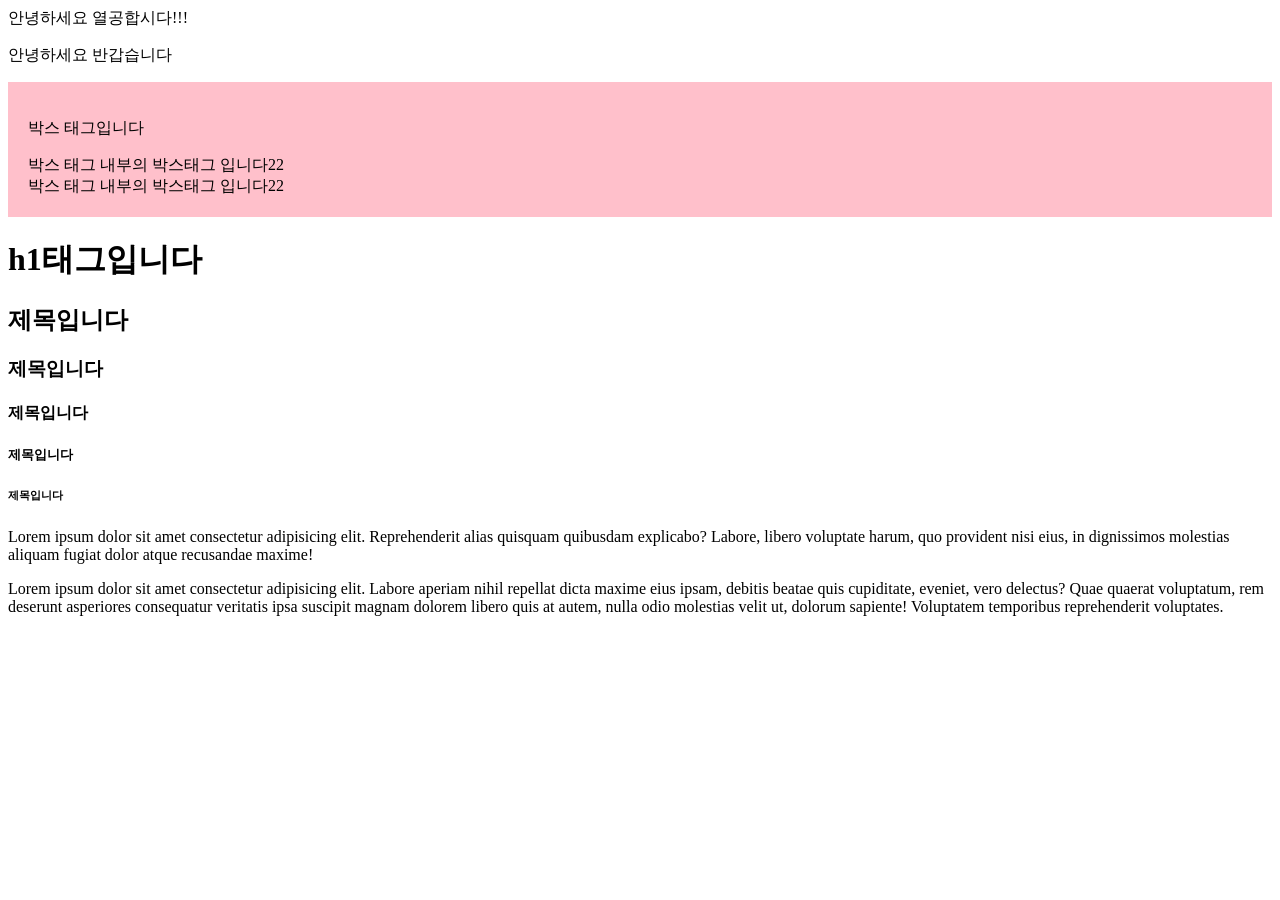
==== index.html @ 48af5830 "first commit" ====
<!doctype html>
<html lang="en">
    <head>
        <meta charset="UTF-8" />
        <meta name="viewport" content="width=device-width, initial-scale=1.0" />
        <title>후츠릿의 웹페이지</title>
    </head>
    <body>
        안녕하세요 열공합시다!!!
        <p>안녕하세요 반갑습니다</p>
        <div style="background-color: pink; padding: 20px">
            <p>박스 태그입니다</p>
            <div>박스 태그 내부의 박스태그 입니다22</div>
            <div>박스 태그 내부의 박스태그 입니다22</div>
        </div>
        <!-- 텍스트 관련 영역입니다 -->
        <div>
            <!-- 제목태그 -->
            <h1>h1태그입니다</h1>
            <h2>제목입니다</h2>
            <h3>제목입니다</h3>
            <h4>제목입니다</h4>
            <h5>제목입니다</h5>
            <h6>제목입니다</h6>

            <!-- 단락, 단어태그 -->
            <p>
                Lorem ipsum dolor sit amet consectetur adipisicing elit.
                Reprehenderit alias quisquam quibusdam explicabo? Labore, libero
                voluptate harum, quo provident nisi eius, in dignissimos
                molestias aliquam fugiat dolor atque recusandae maxime!
            </p>
            <p>
                Lorem ipsum dolor sit amet consectetur adipisicing elit. Labore
                aperiam nihil repellat dicta maxime eius ipsam, debitis beatae
                quis cupiditate, eveniet, vero delectus? Quae quaerat
                voluptatum, rem deserunt asperiores consequatur veritatis ipsa
                suscipit magnam dolorem libero quis at autem, nulla odio
                molestias velit ut, dolorum sapiente! Voluptatem temporibus
                reprehenderit voluptates.
            </p>
        </div>
    </body>
</html>
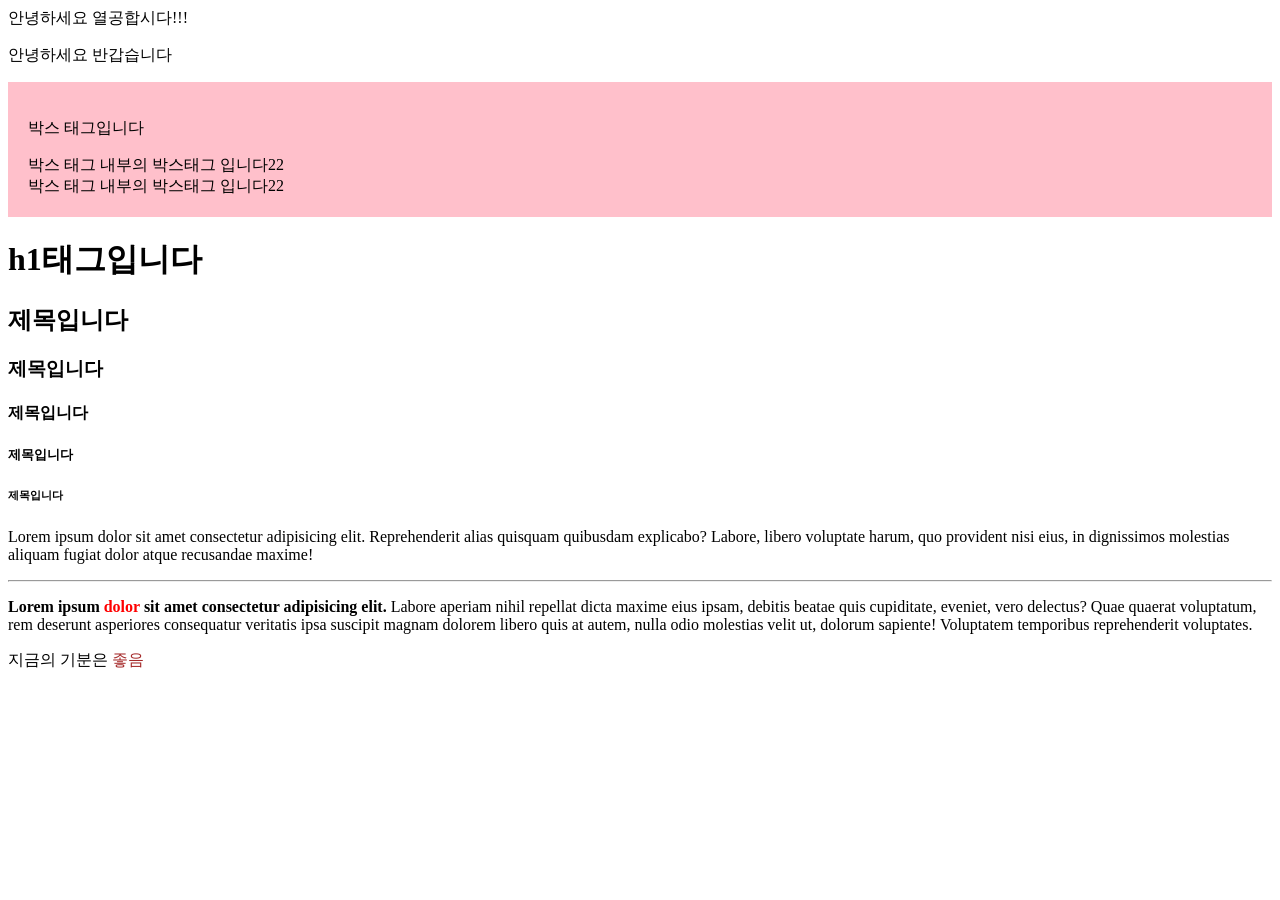
==== commit cd7fae21: "단 어 태 그 추 가" ====
--- a/index.html
+++ b/index.html
@@ -30,15 +30,22 @@
                 voluptate harum, quo provident nisi eius, in dignissimos
                 molestias aliquam fugiat dolor atque recusandae maxime!
             </p>
+            <hr />
             <p>
-                Lorem ipsum dolor sit amet consectetur adipisicing elit. Labore
-                aperiam nihil repellat dicta maxime eius ipsam, debitis beatae
-                quis cupiditate, eveniet, vero delectus? Quae quaerat
+                <strong>
+                    Lorem ipsum <span style="color: red">dolor</span> sit amet
+                    consectetur adipisicing elit.
+                </strong>
+                Labore aperiam nihil repellat dicta maxime eius ipsam, debitis
+                beatae quis cupiditate, eveniet, vero delectus? Quae quaerat
                 voluptatum, rem deserunt asperiores consequatur veritatis ipsa
                 suscipit magnam dolorem libero quis at autem, nulla odio
                 molestias velit ut, dolorum sapiente! Voluptatem temporibus
                 reprehenderit voluptates.
             </p>
+
+            <!--  미션: 지금의 기분을 한줄로 적으세요. 적절한 텍스트 태그로 감싸서 -->
+            <p>지금의 기분은 <span style="color: brown">좋음</span></p>
         </div>
     </body>
 </html>
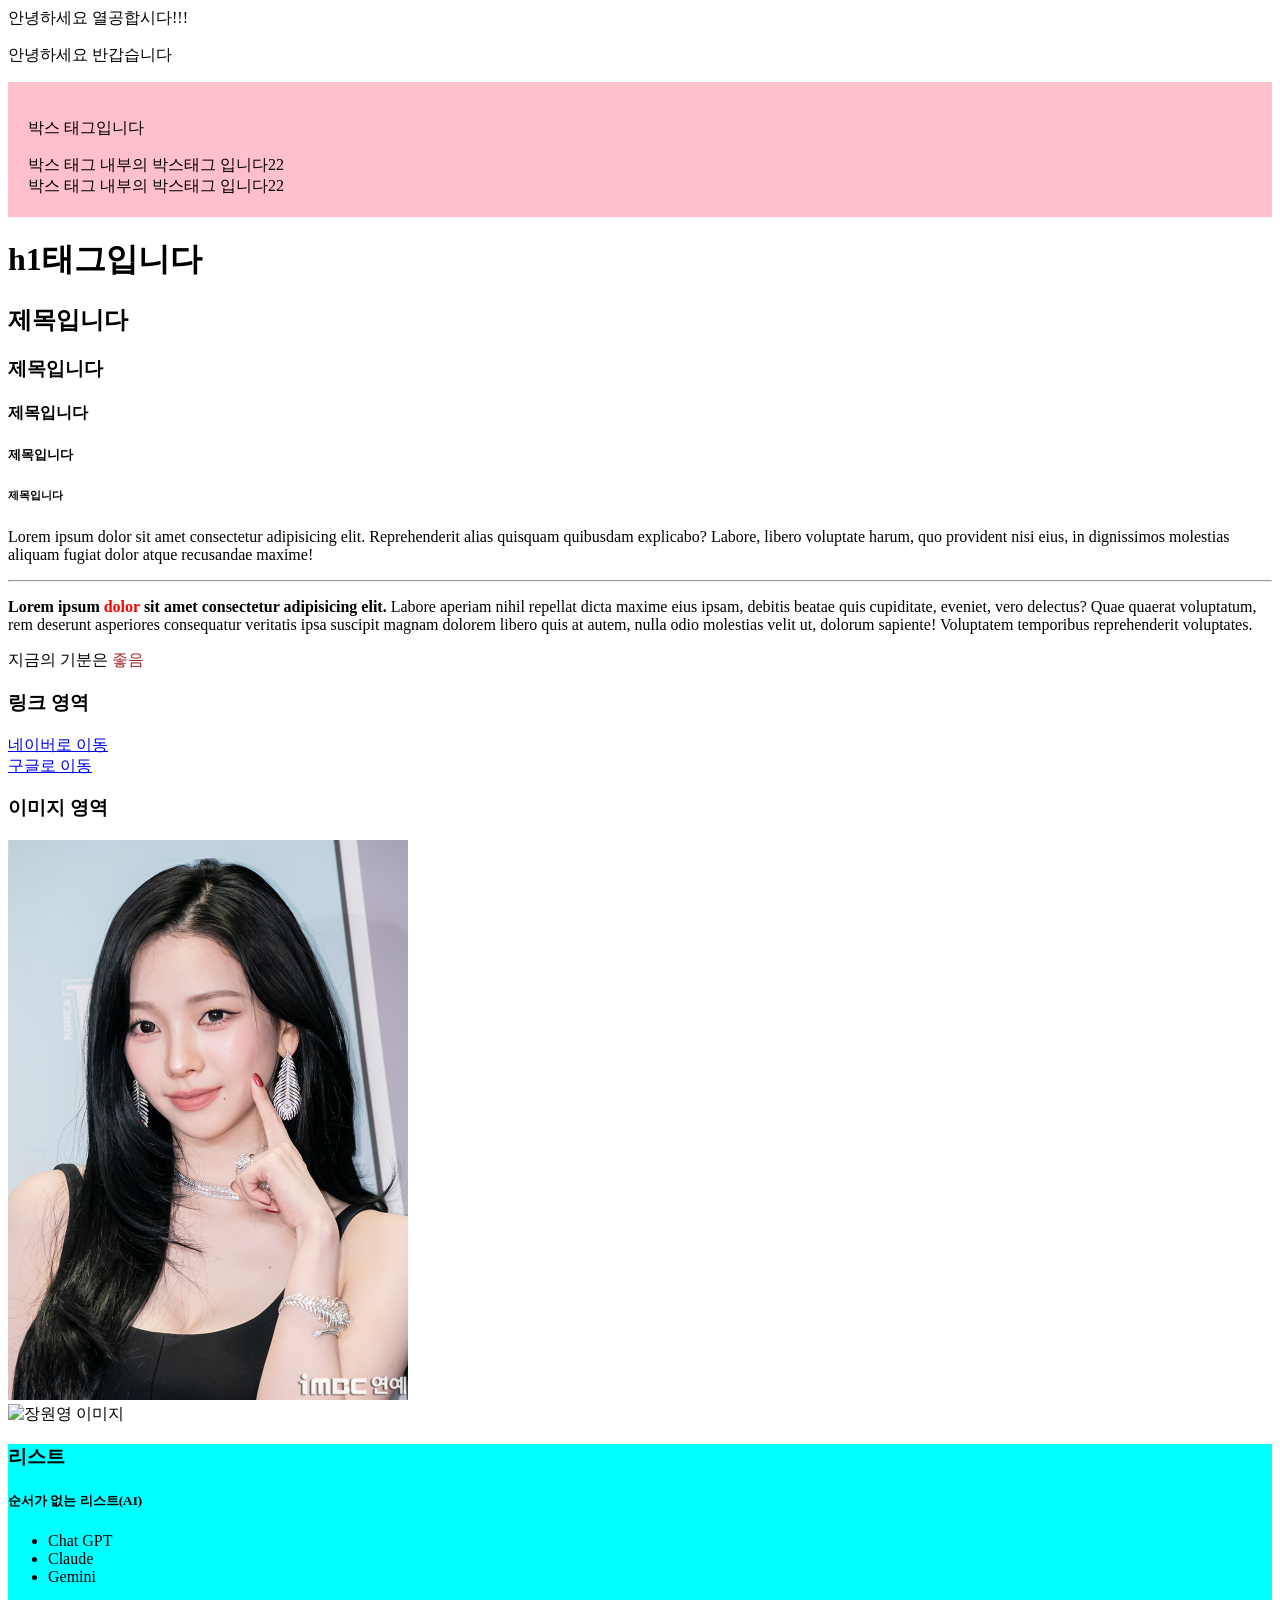
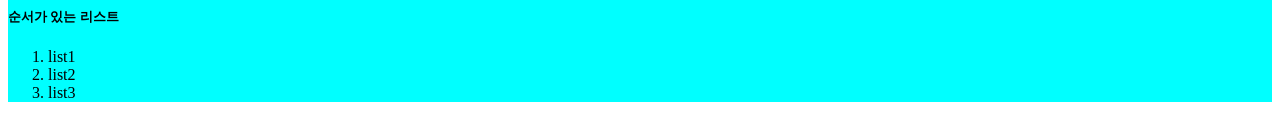
==== commit aa5ea431: "리스트 추가" ====
--- a/index.html
+++ b/index.html
@@ -47,5 +47,37 @@
             <!--  미션: 지금의 기분을 한줄로 적으세요. 적절한 텍스트 태그로 감싸서 -->
             <p>지금의 기분은 <span style="color: brown">좋음</span></p>
         </div>
+        <!-- 링킈, 이미지 관련 영역입니다 -->
+        <div>
+            <h3>링크 영역</h3>
+            <a href="https://www.naver.com/" target="_blank">네이버로 이동</a>
+            <!-- 미션 구글로 이동하는 태그 만들기 -->
+            <br />
+            <a href="https://www.google.com/" target="_blank">구글로 이동</a>
+            <h3>이미지 영역</h3>
+            <img src="./images/karina.jpg" alt="카리나 사진" width="400" />
+            <br />
+            <img
+                src="https://economist.co.kr/data/isp/image/2026/01/27/isp20260127000018.800x.0.jpg"
+                alt="장원영 이미지"
+            />
+        </div>
+        <!-- 리스트 영역입니다 -->
+        <div style="background-color: aqua">
+            <h3>리스트</h3>
+            <h5>순서가 없는 리스트(AI)</h5>
+            <ul>
+                <li>Chat GPT</li>
+                <li>Claude</li>
+                <li>Gemini</li>
+            </ul>
+
+            <h5>순서가 있는 리스트</h5>
+            <ol>
+                <li>list1</li>
+                <li>list2</li>
+                <li>list3</li>
+            </ol>
+        </div>
     </body>
 </html>
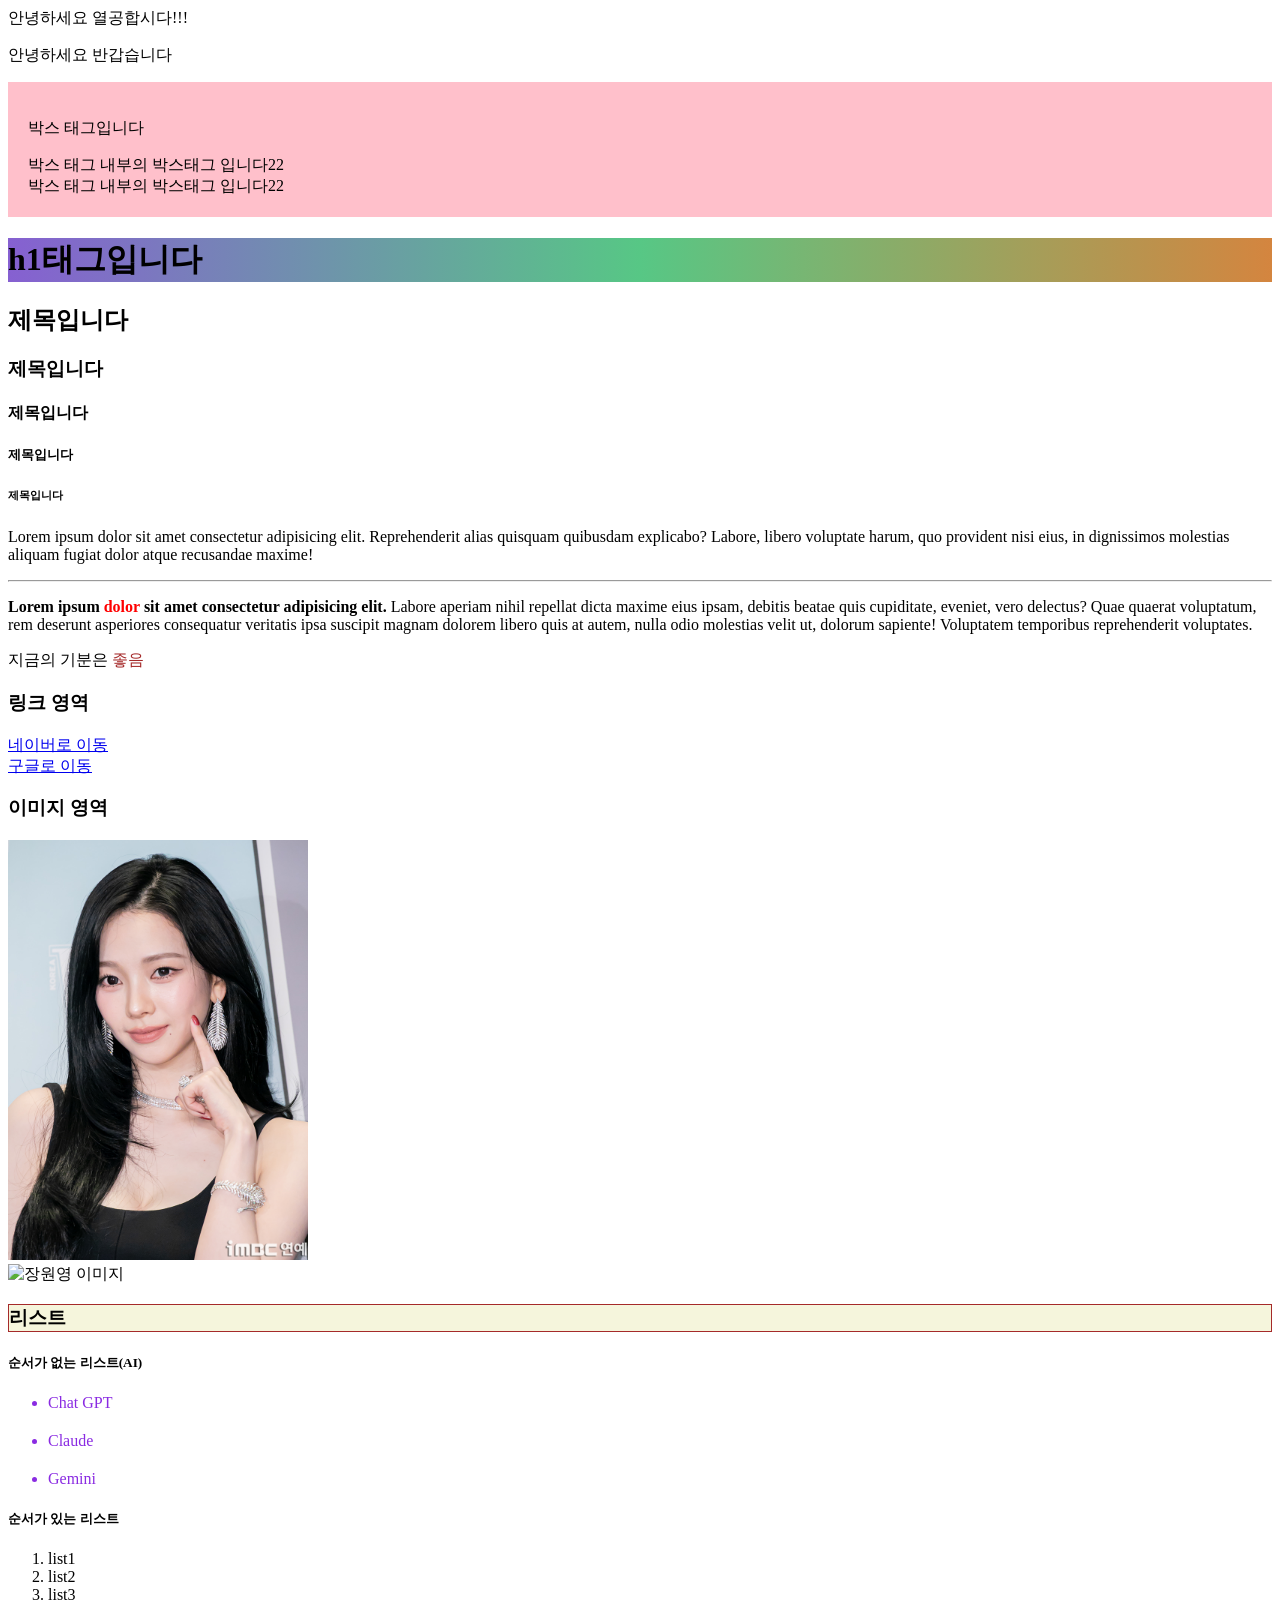
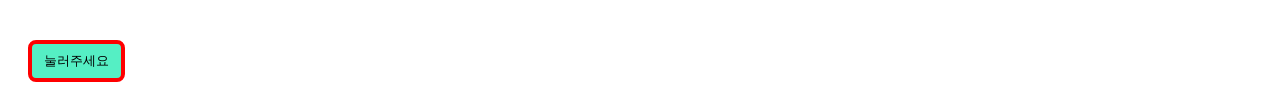
==== commit b5a85155: "feat: Form 1day" ====
--- a/index.html
+++ b/index.html
@@ -4,6 +4,8 @@
         <meta charset="UTF-8" />
         <meta name="viewport" content="width=device-width, initial-scale=1.0" />
         <title>후츠릿의 웹페이지</title>
+        <!-- 외부 스타일시트 -->
+        <link rel="stylesheet" href="style.css" />
     </head>
     <body>
         안녕하세요 열공합시다!!!
@@ -16,7 +18,7 @@
         <!-- 텍스트 관련 영역입니다 -->
         <div>
             <!-- 제목태그 -->
-            <h1>h1태그입니다</h1>
+            <h1 class="main-title">h1태그입니다</h1>
             <h2>제목입니다</h2>
             <h3>제목입니다</h3>
             <h4>제목입니다</h4>
@@ -63,13 +65,13 @@
             />
         </div>
         <!-- 리스트 영역입니다 -->
-        <div style="background-color: aqua">
-            <h3>리스트</h3>
+        <div clase="list-wrap">
+            <h3 id="list-title">리스트</h3>
             <h5>순서가 없는 리스트(AI)</h5>
             <ul>
-                <li>Chat GPT</li>
-                <li>Claude</li>
-                <li>Gemini</li>
+                <li class="item top-item">Chat GPT</li>
+                <li class="item">Claude</li>
+                <li class="item">Gemini</li>
             </ul>
 
             <h5>순서가 있는 리스트</h5>
@@ -78,6 +80,7 @@
                 <li>list2</li>
                 <li>list3</li>
             </ol>
+            <button type="button" class="btn">눌러주세요</button>
         </div>
     </body>
 </html>
--- a/style.css
+++ b/style.css
@@ -0,0 +1,49 @@
+/* @import url("reset.css"); */
+
+img {
+  width: 300px;
+}
+
+/* div {
+  background-color: aqua;
+} */
+
+#list-title{
+  border: solid 1px brown;
+  background-color: beige;
+}
+
+.item{
+  color: blueviolet;
+}
+
+h1.main-title{
+  background: #8660d1;
+  background: linear-gradient(90deg, rgba(134, 96, 209, 1) 0%, rgba(87, 199, 133, 1) 50%, rgba(212, 133, 63, 1) 100%);
+}
+
+.list-wrap > li{
+  background-color: royalblue;
+}
+
+/* 인접형제 선택자  */
+.top-item ~ li {
+  /* border: 1px solid red; */
+  margin-top: 20px;
+}
+
+.btn{
+  background: #55efc4;
+  border: none;
+  cursor: pointer;
+  transition: 1s all;
+  padding: 8px 12px;
+  border-radius: 8px;
+  border: 4px solid red;
+  margin: 20px;
+}
+
+/* 버튼에 마우스를 올렸을때 스타일 */
+.btn:hover{
+  background: #ffeaa7;
+}
